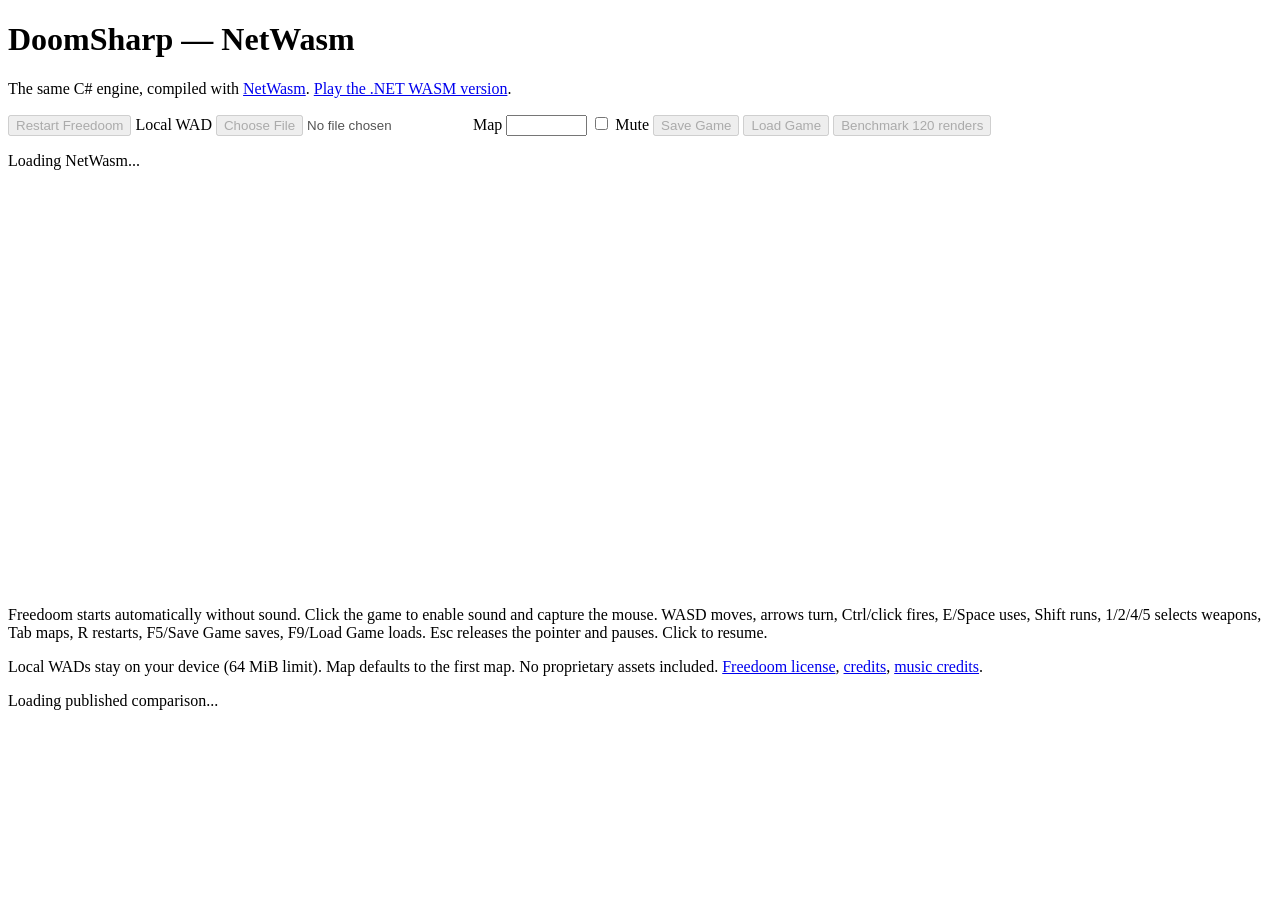
==== NetWasm/index.html @ 57e6c976 "Add NetWasm browser runtime and measured comparison Co-authored-by: Copilot <223556219+Copilot@users" ====
<!DOCTYPE html>
<html lang="en">
<head>
  <meta charset="utf-8" />
  <meta name="viewport" content="width=device-width, initial-scale=1" />
  <base href="./" />
  <title>DoomSharp — NetWasm</title>
  <link rel="stylesheet" href="style.css" />
</head>
<body>
  <main>
    <h1>DoomSharp — NetWasm</h1>
    <p>The same C# engine, compiled with <a href="https://github.com/zion-sati/NetWasm">NetWasm</a>. <a href="../">Play the .NET WASM version</a>.</p>
    <div class="controls">
      <button id="restart" disabled>Restart Freedoom</button>
      <label>Local WAD <input id="wad" type="file" accept=".wad" disabled /></label>
      <label>Map <input id="map" aria-label="Map" size="8" /></label>
      <label><input id="mute" type="checkbox" /> Mute</label>
      <button id="save" disabled>Save Game</button>
      <button id="load" disabled>Load Game</button>
      <button id="benchmark" disabled>Benchmark 120 renders</button>
    </div>
    <p id="status" role="status">Loading NetWasm...</p>
    <canvas id="game" width="640" height="400" tabindex="0" aria-label="DoomSharp game"></canvas>
    <p>Freedoom starts automatically without sound. Click the game to enable sound and capture the mouse. WASD moves, arrows turn,
    Ctrl/click fires, E/Space uses, Shift runs, 1/2/4/5 selects weapons, Tab maps,
    R restarts, F5/Save Game saves, F9/Load Game loads. Esc releases the pointer and pauses. Click to resume.</p>
    <p>Local WADs stay on your device (64 MiB limit). Map defaults to the first map.
    No proprietary assets included. <a href="../assets/freedoom/COPYING.txt">Freedoom license</a>,
    <a href="../assets/freedoom/CREDITS.txt">credits</a>,
    <a href="../assets/freedoom/CREDITS-MUSIC.txt">music credits</a>.</p>
    <section id="comparison" aria-label="Published build comparison">Loading published comparison...</section>
  </main>
  <script type="module" src="app.mjs"></script>
  <script type="module" src="../comparison.js"></script>
</body>
</html>
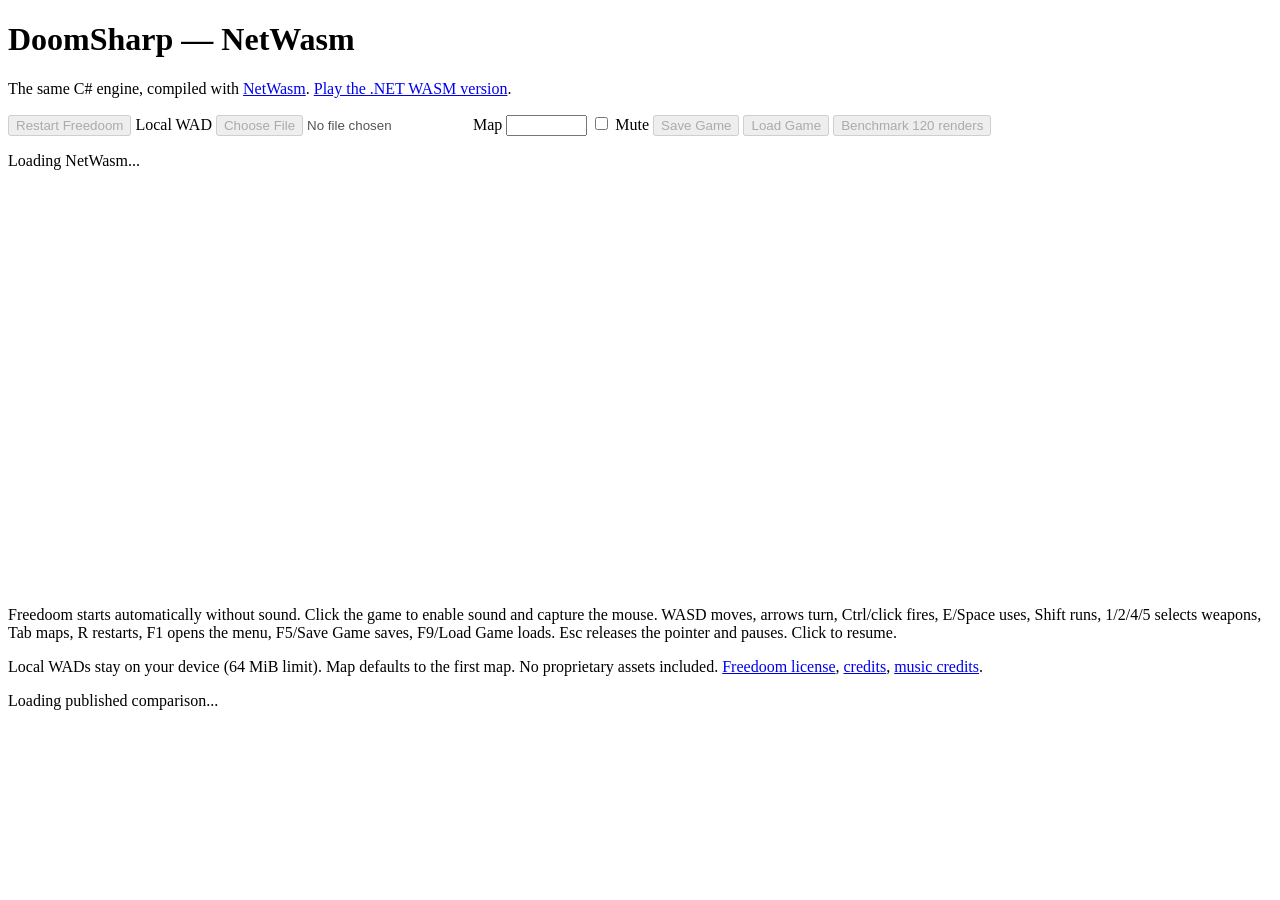
==== commit 544d184a: "Document integrated F1 menu on both browser pages Co-authored-by: Copilot <223556219+Copilot@users.n" ====
--- a/NetWasm/index.html
+++ b/NetWasm/index.html
@@ -24,7 +24,7 @@
     <canvas id="game" width="640" height="400" tabindex="0" aria-label="DoomSharp game"></canvas>
     <p>Freedoom starts automatically without sound. Click the game to enable sound and capture the mouse. WASD moves, arrows turn,
     Ctrl/click fires, E/Space uses, Shift runs, 1/2/4/5 selects weapons, Tab maps,
-    R restarts, F5/Save Game saves, F9/Load Game loads. Esc releases the pointer and pauses. Click to resume.</p>
+    R restarts, F1 opens the menu, F5/Save Game saves, F9/Load Game loads. Esc releases the pointer and pauses. Click to resume.</p>
     <p>Local WADs stay on your device (64 MiB limit). Map defaults to the first map.
     No proprietary assets included. <a href="../assets/freedoom/COPYING.txt">Freedoom license</a>,
     <a href="../assets/freedoom/CREDITS.txt">credits</a>,
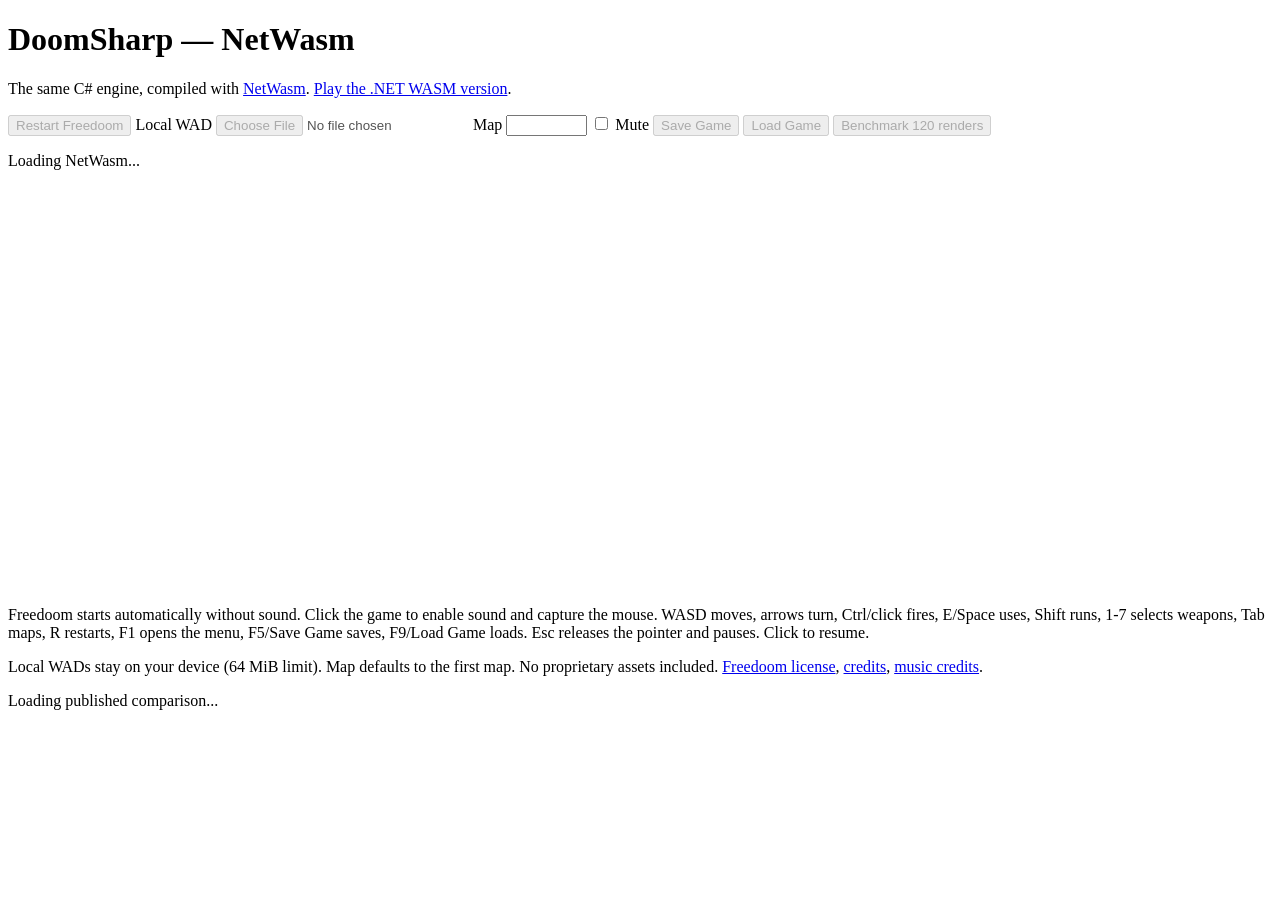
==== commit e745fb89: "Integrate NetWasm main with weapon controls and retry checks Preserve the merged dual-runtime Pages " ====
--- a/NetWasm/index.html
+++ b/NetWasm/index.html
@@ -23,7 +23,7 @@
     <p id="status" role="status">Loading NetWasm...</p>
     <canvas id="game" width="640" height="400" tabindex="0" aria-label="DoomSharp game"></canvas>
     <p>Freedoom starts automatically without sound. Click the game to enable sound and capture the mouse. WASD moves, arrows turn,
-    Ctrl/click fires, E/Space uses, Shift runs, 1/2/4/5 selects weapons, Tab maps,
+    Ctrl/click fires, E/Space uses, Shift runs, 1-7 selects weapons, Tab maps,
     R restarts, F1 opens the menu, F5/Save Game saves, F9/Load Game loads. Esc releases the pointer and pauses. Click to resume.</p>
     <p>Local WADs stay on your device (64 MiB limit). Map defaults to the first map.
     No proprietary assets included. <a href="../assets/freedoom/COPYING.txt">Freedoom license</a>,
